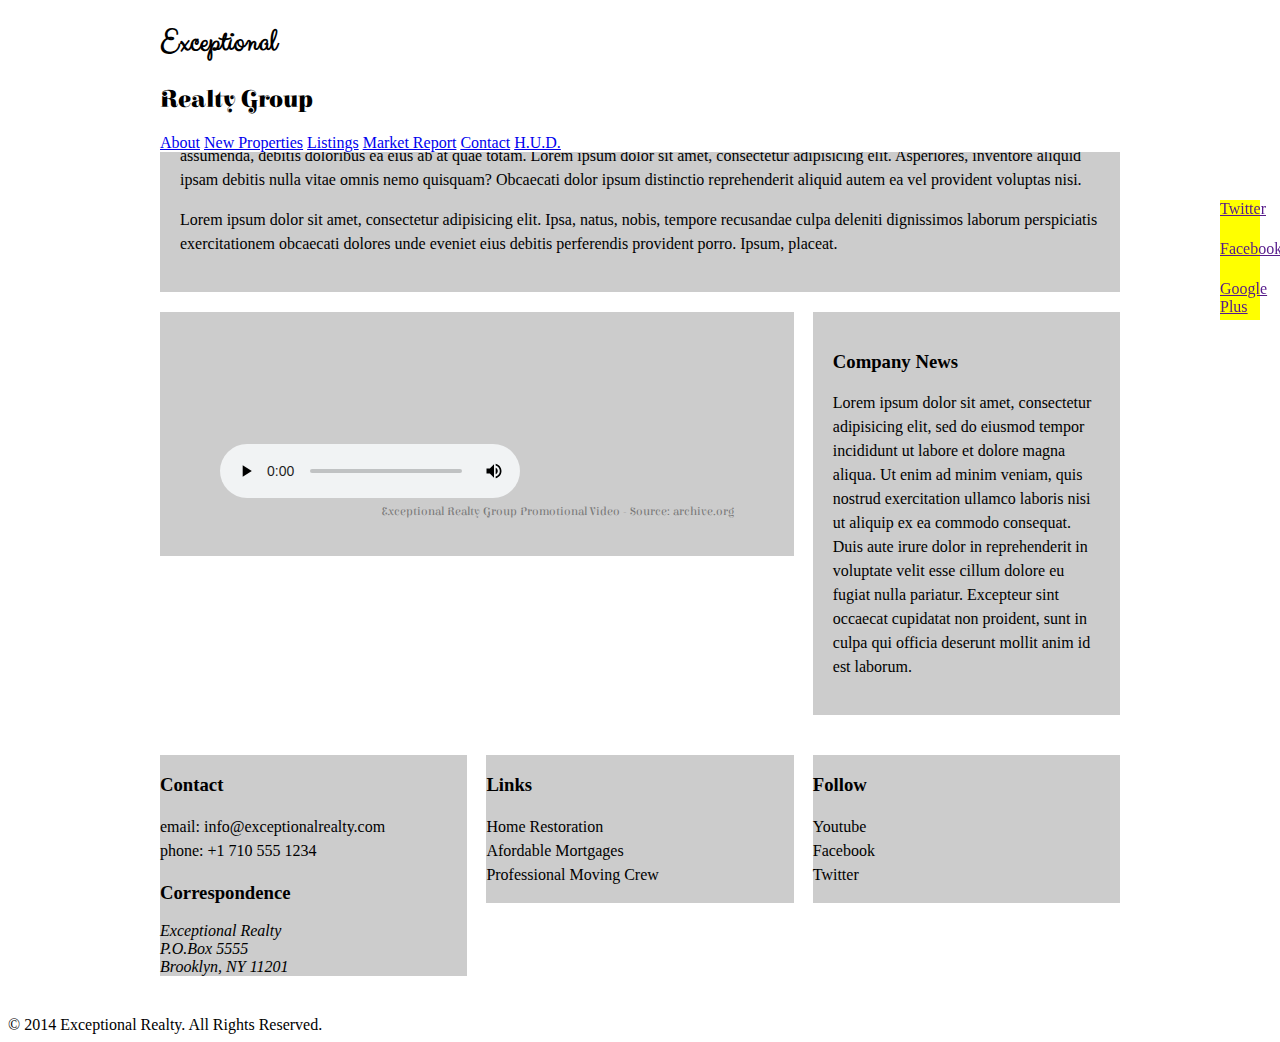
==== index.html @ aa86acd5 "Merge 0871065f3dc052c1316de420d22cf5201d601b96 into f196eb936dd27e2f31b78186141ebbc1515fd286" ====
<!DOCTYPE html>
<html lang="en">
  <head>
    <meta charset="UTF-8">
    <title>Exceptional Realty Group - Luxury Homes - About</title>
    <link rel="stylesheet" href="http://cdnjs.cloudflare.com/ajax/libs/normalize/3.0.0/normalize.min.css">
    <link rel="stylesheet" href="css/style.css">
    <script src="http://cdnjs.cloudflare.com/ajax/libs/modernizr/2.7.1/modernizr.min.js"></script>
  </head>
  <body>
    <div id="social">
      <a href="">Twitter</a>
      <a href="">Facebook</a>
      <a href="">Google Plus</a>
    </div>
    <header>
      <div class="wrapper">
        <div id="logo">
          <h1>Exceptional</h1>
          <h2>Realty Group</h2>
        </div>
        <nav>
          <a href="index.html">About</a> <a href="new-properties.html">New Properties</a> <a href="real-estate-listings.html">Listings</a> <a href="market-report.html">Market Report</a> <a href="contact.html">Contact</a> <a href="http://hud.gov" target="_blank">H.U.D.</a>
        </nav>
      </div> <!-- wrapper -->
    </header>

    <div class="wrapper clearfix">

      <section id="featured-property" class="col-3 first">
        <figure>
          <img src="images/intro-pic.jpg" alt="A beautiful living room." title="Welcome to Exceptional Realty Group">
          <figcaption>345 Carl Street Apt 12, Carrol Rd. Brooklyn, NY - Photo by Denise Richards.</figcaption>
        </figure>

        <p>Lorem ipsum dolor sit amet,<br> consectetur adipisicing elit. Quae, perferendis nisi nihil debitis aspernatur doloribus quam eveniet quibusdam tempora esse! Repudiandae, assumenda, debitis doloribus ea eius ab at quae totam. Lorem ipsum dolor sit amet, consectetur adipisicing elit. Asperiores, inventore aliquid ipsam debitis nulla vitae omnis nemo quisquam? Obcaecati dolor ipsum distinctio reprehenderit aliquid autem ea vel provident voluptas nisi.</p>
        <p>Lorem ipsum dolor sit amet, consectetur adipisicing elit. Ipsa, natus, nobis, tempore recusandae culpa deleniti dignissimos laborum perspiciatis exercitationem obcaecati dolores unde eveniet eius debitis perferendis provident porro. Ipsum, placeat.</p>
      </section>

      <section id="promotional" class="col-2 first">
        <figure id="video-position">
          <video controls>
            <source src="videos/real-estate.mp4" type="video/mp4"> 
            <source src="videos/real-estate.ogv" type="video/ogg">
            Your browser does not support HTML5 video. <a href="http://browsehappy.com" target="_blank">Please upgrade your browser</a>.
          </video>
          <figcaption>Exceptional Realty Group Promotional Video - Source: archive.org</figcaption>
        </figure>
      </section>

      <section id="news" class="col-1">
        <h3>Company News</h3>
        <p>Lorem ipsum dolor sit amet, consectetur adipisicing elit, sed do eiusmod
        tempor incididunt ut labore et dolore magna aliqua. Ut enim ad minim veniam,
        quis nostrud exercitation ullamco laboris nisi ut aliquip ex ea commodo
        consequat. Duis aute irure dolor in reprehenderit in voluptate velit esse
        cillum dolore eu fugiat nulla pariatur. Excepteur sint occaecat cupidatat non
        proident, sunt in culpa qui officia deserunt mollit anim id est laborum.</p>
      </section>

    </div> <!-- wrapper -->

    <section id="details">
      <div class="wrapper clearfix">
        <div class="col-1 first">
          <h3>Contact</h3>
          <p>
            email: <a href="mailto:info@exceptionalrealty.com">info@exceptionalrealty.com</a><br>
            phone: +1 710 555 1234
          </p>
          <h3>Correspondence</h3>
          <address>
            Exceptional Realty<br>
            P.O.Box 5555<br>
            Brooklyn, NY 11201
          </address>
        </div>

        <div class="col-1 clearfix">
          <h3>Links</h3>
          <p>
            <a href="#" target="_blank">Home Restoration</a><br>
            <a href="#" target="_blank">Afordable Mortgages</a><br>
            <a href="#" target="_blank">Professional Moving Crew</a>
          </p>
        </div>

        <div class="col-1 clearfix">
          <h3>Follow</h3>
          <p>
            <a href="#" target="_blank">Youtube</a><br>
            <a href="#" target="_blank">Facebook</a><br>
            <a href="#" target="_blank">Twitter</a>
          </p>
        </div>
      </div> <!-- wrapper -->
    </section>

    <footer>
      &copy; 2014 Exceptional Realty. All Rights Reserved.
    </footer>

  </body>
</html>
---- css/style.css ----
@import url(http://fonts.googleapis.com/css?family=Elsie+Swash+Caps:400,900);
@import url(http://fonts.googleapis.com/css?family=Clicker+Script);

/* This 
is 
a comment! */

/* CSS Syntax:

selector {
  property: value;
  property: value;
}

*/

/* Type selector */

p { /* select all <p> */
  font-size: 1em; /* 16px, ?pt, 100%, 1em */
  line-height: 1.5em;
}

figcaption {
  /*font-weight: normal;
  font-size: 0.75em;
  line-height: 1.5em;
  font-family: Georgia, "New Times Roman", serif;*/
  font: normal 0.75em/1.5em 'Elsie Swash Caps', cursive;
  color: #777;
  text-align: right;
}

/* Class selector (applied to as many elements as you like) */

.milk-text { /* select elements with class="milk-text" */
  font: bold 2.6em 'Elsie Swash Caps', cursive;
  color: white;
  text-shadow: 0 2px 3px #000;
}

/* ID selector (apply to one unique element per page) */

#logo { /* select elements with id="logo" */
}

/* Descendent Selector */

#logo h1 { /* selects <h1> if inside the id="logo" */
  font-family: 'Clicker Script', cursive;
}

#logo h2 {
  font-family: 'Elsie Swash Caps', cursive;
}

/* Psuedo Selector */

#details a:link, #details a:visited {
  color: black;
  text-decoration: none;
}

#details a:hover {
  color: black;
  text-decoration: underline;
}

#details a:active {
  color: red;
}

/*MEDIA*/
img, video, audio {
  max-width: 100%;
}

/*LAYOUT*/

* {
  -webkit-box-sizing: border-box;
  -moz-box-sizing: border-box;
  box-sizing: border-box;
}

.wrapper {
  width: 960px;
  margin: 0 auto;
}

.col-1 {
  float: left;
  width: 32%;
  background: #ccc;
}

.col-2 {
  float: left;
  width: 66%;
  background: #ccc;
}

.col-3 {
  background: #ccc;
}

.clearfix:after {
  content: ".";
  display: block;
  clear: both;
  visibility: hidden;
  height: 0;
  line-height: 0;
}
[class*="col-"] {
  margin-left: 2%;
}

.first {
  margin-left: 0%;
}

/*SECTIONS*/
header {
  position: fixed;
  top: 0;
  left: 0;
  width: 100%;
  background: #fff;
  z-index: 1;
}

section {
  margin-bottom: 20px;
  padding: 20px;
}

/*Social*/

#social {
  position: fixed;
  top: 200px;
  right: 20px;
  width: 40px;
  z-index: 1;
}

#social a {
  display: block;
  width: 40px;
  height: 40px;
  background-color: yellow;
}
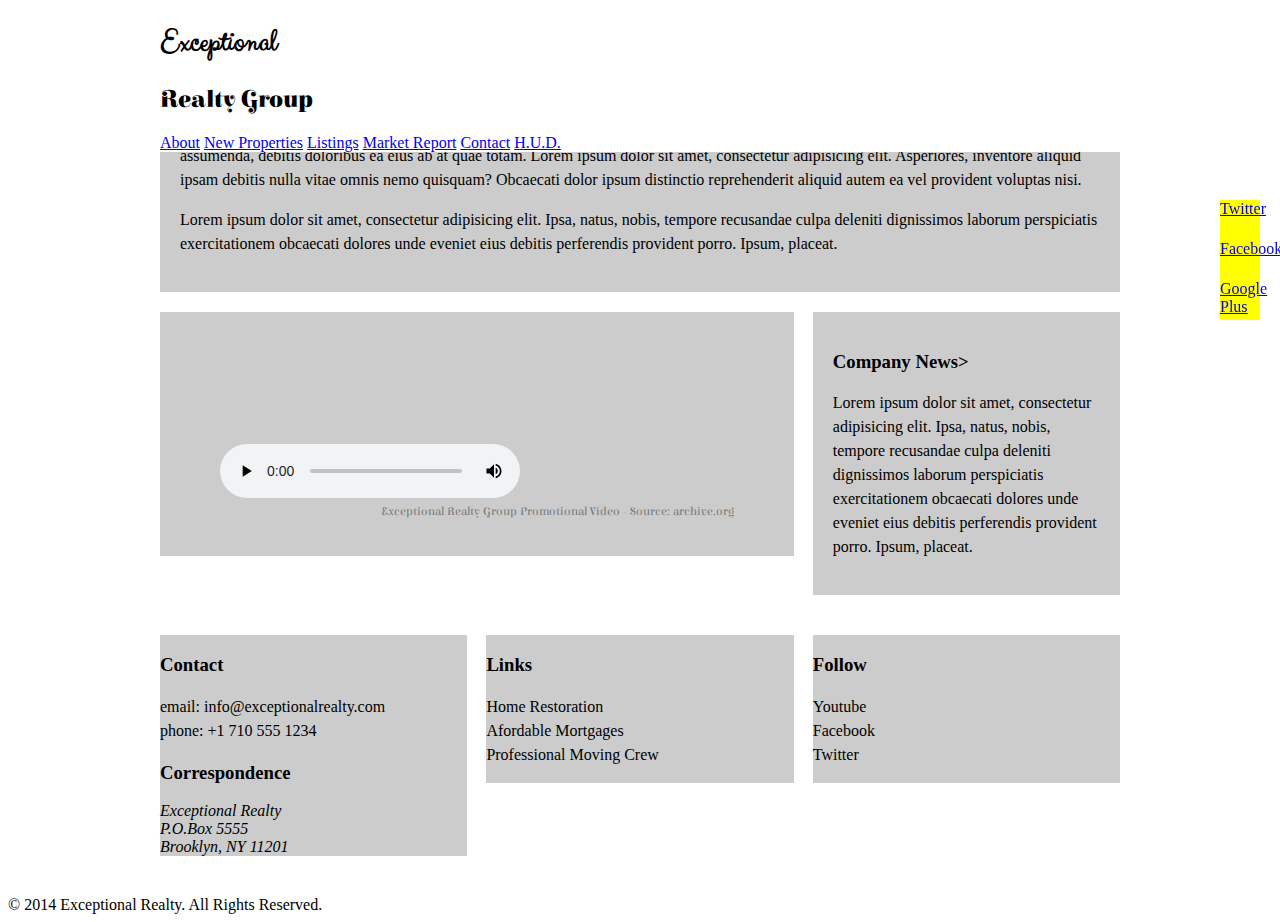
==== commit 2131d142: "Merge 420e1bd11f4ebe3cd8be0bc4a635795cf8b03461 into f196eb936dd27e2f31b78186141ebbc1515fd286" ====
--- a/index.html
+++ b/index.html
@@ -9,9 +9,9 @@
   </head>
   <body>
     <div id="social">
-      <a href="">Twitter</a>
-      <a href="">Facebook</a>
-      <a href="">Google Plus</a>
+      <a href="#">Twitter</a>
+      <a href="#">Facebook</a>
+      <a href="#">Google Plus</a>
     </div>
     <header>
       <div class="wrapper">
@@ -22,11 +22,10 @@
         <nav>
           <a href="index.html">About</a> <a href="new-properties.html">New Properties</a> <a href="real-estate-listings.html">Listings</a> <a href="market-report.html">Market Report</a> <a href="contact.html">Contact</a> <a href="http://hud.gov" target="_blank">H.U.D.</a>
         </nav>
-      </div> <!-- wrapper -->
+        </div><!-- .wrapper -->
     </header>
 
     <div class="wrapper clearfix">
-
       <section id="featured-property" class="col-3 first">
         <figure>
           <img src="images/intro-pic.jpg" alt="A beautiful living room." title="Welcome to Exceptional Realty Group">
@@ -38,7 +37,7 @@
       </section>
 
       <section id="promotional" class="col-2 first">
-        <figure id="video-position">
+        <figure>
           <video controls>
             <source src="videos/real-estate.mp4" type="video/mp4"> 
             <source src="videos/real-estate.ogv" type="video/ogg">
@@ -48,17 +47,11 @@
         </figure>
       </section>
 
-      <section id="news" class="col-1">
-        <h3>Company News</h3>
-        <p>Lorem ipsum dolor sit amet, consectetur adipisicing elit, sed do eiusmod
-        tempor incididunt ut labore et dolore magna aliqua. Ut enim ad minim veniam,
-        quis nostrud exercitation ullamco laboris nisi ut aliquip ex ea commodo
-        consequat. Duis aute irure dolor in reprehenderit in voluptate velit esse
-        cillum dolore eu fugiat nulla pariatur. Excepteur sint occaecat cupidatat non
-        proident, sunt in culpa qui officia deserunt mollit anim id est laborum.</p>
+      <section id ="news" class="col-1">
+        <h3>Company News></h3>
+        <p>Lorem ipsum dolor sit amet, consectetur adipisicing elit. Ipsa, natus, nobis, tempore recusandae culpa deleniti dignissimos laborum perspiciatis exercitationem obcaecati dolores unde eveniet eius debitis perferendis provident porro. Ipsum, placeat.</p>
       </section>
-
-    </div> <!-- wrapper -->
+    </div> <!--wrapper-->
 
     <section id="details">
       <div class="wrapper clearfix">
@@ -76,7 +69,7 @@
           </address>
         </div>
 
-        <div class="col-1 clearfix">
+        <div class="col-1">
           <h3>Links</h3>
           <p>
             <a href="#" target="_blank">Home Restoration</a><br>
@@ -85,7 +78,7 @@
           </p>
         </div>
 
-        <div class="col-1 clearfix">
+        <div class="col-1">
           <h3>Follow</h3>
           <p>
             <a href="#" target="_blank">Youtube</a><br>
@@ -93,7 +86,7 @@
             <a href="#" target="_blank">Twitter</a>
           </p>
         </div>
-      </div> <!-- wrapper -->
+      </div>
     </section>
 
     <footer>
--- a/css/style.css
+++ b/css/style.css
@@ -42,6 +42,7 @@
 /* ID selector (apply to one unique element per page) */
 
 #logo { /* select elements with id="logo" */
+  
 }
 
 /* Descendent Selector */
@@ -70,12 +71,12 @@
   color: red;
 }
 
-/*MEDIA*/
+/* style the media */
 img, video, audio {
   max-width: 100%;
 }
 
-/*LAYOUT*/
+/* Style the layout */
 
 * {
   -webkit-box-sizing: border-box;
@@ -91,27 +92,28 @@
 .col-1 {
   float: left;
   width: 32%;
-  background: #ccc;
+  background-color: #ccc;
 }
 
 .col-2 {
   float: left;
   width: 66%;
-  background: #ccc;
+  background-color: #ccc;
 }
 
 .col-3 {
-  background: #ccc;
+  background-color: #ccc;
 }
 
 .clearfix:after {
-  content: ".";
+  content: " ";
   display: block;
   clear: both;
   visibility: hidden;
+  line-height: 0;
   height: 0;
-  line-height: 0;
 }
+
 [class*="col-"] {
   margin-left: 2%;
 }
@@ -120,23 +122,22 @@
   margin-left: 0%;
 }
 
-/*SECTIONS*/
+/* style the sections */
 header {
   position: fixed;
   top: 0;
   left: 0;
   width: 100%;
-  background: #fff;
+  background-color: #fff;
   z-index: 1;
 }
 
 section {
+  padding: 20px;
   margin-bottom: 20px;
-  padding: 20px;
 }
 
-/*Social*/
-
+/* style the social */
 #social {
   position: fixed;
   top: 200px;
@@ -151,27 +152,3 @@
   height: 40px;
   background-color: yellow;
 }
-
-
-
-
-
-
-
-
-
-
-
-
-
-
-
-
-
-
-
-
-
-
-
-
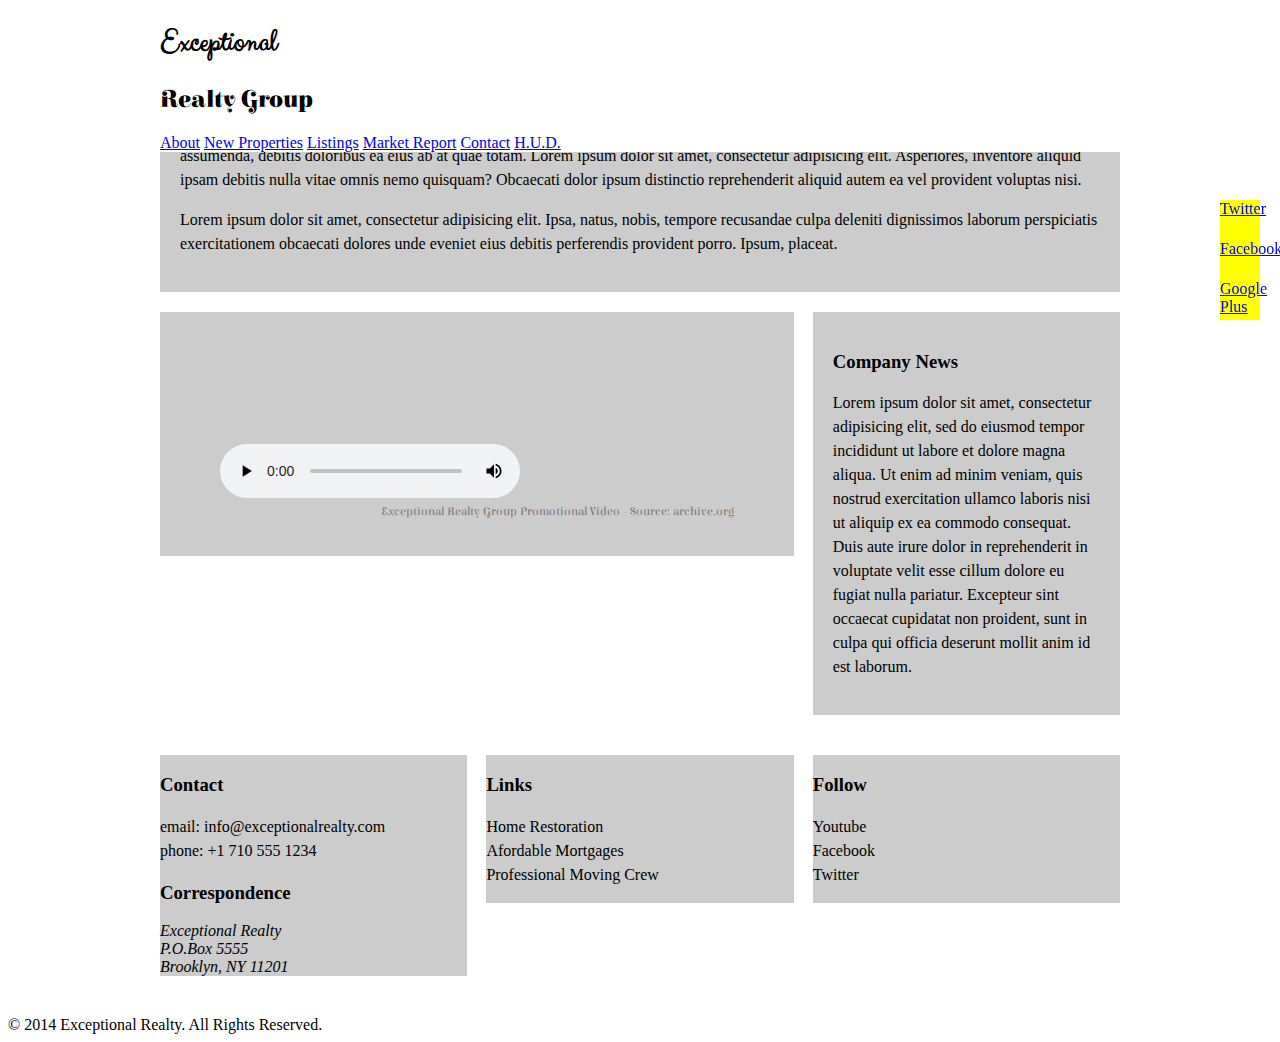
==== commit 7c4de68e: "Merge 798ea9d0e9029bd75d4c6608e155de6eb5aed2e4 into f196eb936dd27e2f31b78186141ebbc1515fd286" ====
--- a/index.html
+++ b/index.html
@@ -15,6 +15,8 @@
     </div>
     <header>
       <div class="wrapper">
+
+
         <div id="logo">
           <h1>Exceptional</h1>
           <h2>Realty Group</h2>
@@ -22,7 +24,7 @@
         <nav>
           <a href="index.html">About</a> <a href="new-properties.html">New Properties</a> <a href="real-estate-listings.html">Listings</a> <a href="market-report.html">Market Report</a> <a href="contact.html">Contact</a> <a href="http://hud.gov" target="_blank">H.U.D.</a>
         </nav>
-        </div><!-- .wrapper -->
+      </div><!-- .wrapper-->
     </header>
 
     <div class="wrapper clearfix">
@@ -39,7 +41,7 @@
       <section id="promotional" class="col-2 first">
         <figure>
           <video controls>
-            <source src="videos/real-estate.mp4" type="video/mp4"> 
+            <source src="videos/real-estate.mp4" type="video/mp4">
             <source src="videos/real-estate.ogv" type="video/ogg">
             Your browser does not support HTML5 video. <a href="http://browsehappy.com" target="_blank">Please upgrade your browser</a>.
           </video>
@@ -47,11 +49,13 @@
         </figure>
       </section>
 
-      <section id ="news" class="col-1">
-        <h3>Company News></h3>
-        <p>Lorem ipsum dolor sit amet, consectetur adipisicing elit. Ipsa, natus, nobis, tempore recusandae culpa deleniti dignissimos laborum perspiciatis exercitationem obcaecati dolores unde eveniet eius debitis perferendis provident porro. Ipsum, placeat.</p>
+      <section id="news" class="col-1">
+        <h3>Company News</h3>
+          <p>
+            Lorem ipsum dolor sit amet, consectetur adipisicing elit, sed do eiusmod tempor incididunt ut labore et dolore magna aliqua. Ut enim ad minim veniam, quis nostrud exercitation ullamco laboris nisi ut aliquip ex ea commodo consequat. Duis aute irure dolor in reprehenderit in voluptate velit esse cillum dolore eu fugiat nulla pariatur. Excepteur sint occaecat cupidatat non proident, sunt in culpa qui officia deserunt mollit anim id est laborum.
+          </p>
       </section>
-    </div> <!--wrapper-->
+    </div><!-- .wrapper-->
 
     <section id="details">
       <div class="wrapper clearfix">
@@ -86,7 +90,7 @@
             <a href="#" target="_blank">Twitter</a>
           </p>
         </div>
-      </div>
+      </div><!-- .wrapper-->
     </section>
 
     <footer>
@@ -94,4 +98,4 @@
     </footer>
 
   </body>
-</html>+</html>
--- a/css/style.css
+++ b/css/style.css
@@ -1,8 +1,8 @@
 @import url(http://fonts.googleapis.com/css?family=Elsie+Swash+Caps:400,900);
 @import url(http://fonts.googleapis.com/css?family=Clicker+Script);
 
-/* This 
-is 
+/* This
+is
 a comment! */
 
 /* CSS Syntax:
@@ -42,7 +42,7 @@
 /* ID selector (apply to one unique element per page) */
 
 #logo { /* select elements with id="logo" */
-  
+  /*background: aqua;*/
 }
 
 /* Descendent Selector */
@@ -71,12 +71,7 @@
   color: red;
 }
 
-/* style the media */
-img, video, audio {
-  max-width: 100%;
-}
-
-/* Style the layout */
+/*/////// LAYOUT ///////*/
 
 * {
   -webkit-box-sizing: border-box;
@@ -84,34 +79,41 @@
   box-sizing: border-box;
 }
 
+img, video, audio {
+  max-width: 100%;
+}
+
+/*/////// LAYOUT ///////*/
+
 .wrapper {
   width: 960px;
   margin: 0 auto;
+  /*background: #eee;*/
 }
 
 .col-1 {
   float: left;
   width: 32%;
-  background-color: #ccc;
+  background: #ccc;
 }
 
 .col-2 {
   float: left;
   width: 66%;
-  background-color: #ccc;
+  background: #ccc;
 }
 
 .col-3 {
-  background-color: #ccc;
+  background: #ccc;
 }
 
 .clearfix:after {
-  content: " ";
+  content: ".";
   display: block;
   clear: both;
   visibility: hidden;
+  height: 0;
   line-height: 0;
-  height: 0;
 }
 
 [class*="col-"] {
@@ -122,13 +124,14 @@
   margin-left: 0%;
 }
 
-/* style the sections */
+/*/////// SECTIONS ///////*/
+
 header {
   position: fixed;
   top: 0;
   left: 0;
   width: 100%;
-  background-color: #fff;
+  background: #fff;
   z-index: 1;
 }
 
@@ -137,7 +140,8 @@
   margin-bottom: 20px;
 }
 
-/* style the social */
+/*/////// SOCIAL ///////*/
+
 #social {
   position: fixed;
   top: 200px;
@@ -150,5 +154,5 @@
   display: block;
   width: 40px;
   height: 40px;
-  background-color: yellow;
+  background: yellow;
 }
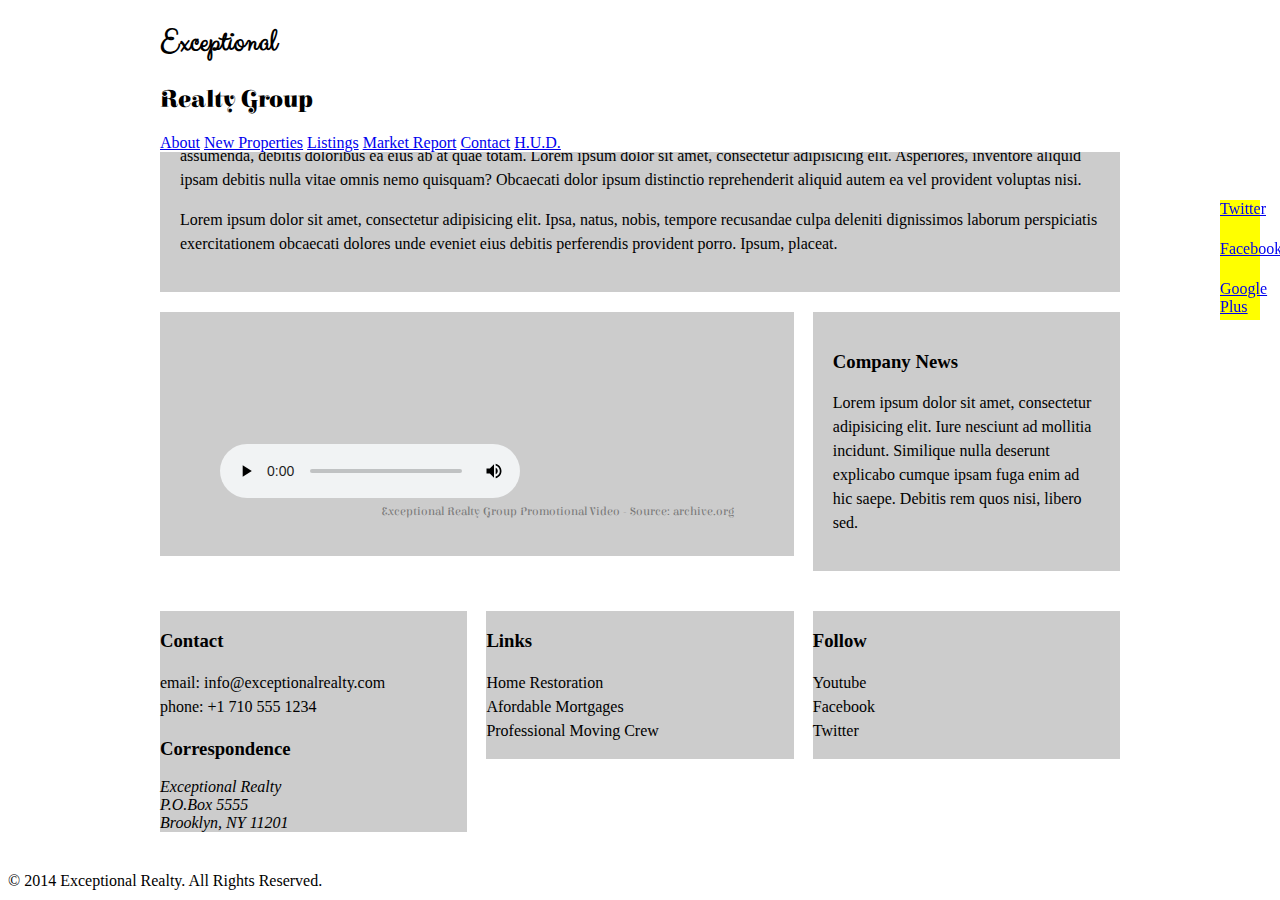
==== commit 3193ea72: "Merge b0b249e370c19bbb4588a69107f81f69705ad66f into f196eb936dd27e2f31b78186141ebbc1515fd286" ====
--- a/index.html
+++ b/index.html
@@ -15,8 +15,6 @@
     </div>
     <header>
       <div class="wrapper">
-
-
         <div id="logo">
           <h1>Exceptional</h1>
           <h2>Realty Group</h2>
@@ -24,7 +22,7 @@
         <nav>
           <a href="index.html">About</a> <a href="new-properties.html">New Properties</a> <a href="real-estate-listings.html">Listings</a> <a href="market-report.html">Market Report</a> <a href="contact.html">Contact</a> <a href="http://hud.gov" target="_blank">H.U.D.</a>
         </nav>
-      </div><!-- .wrapper-->
+      </div> <!-- Closing Wrapper -->
     </header>
 
     <div class="wrapper clearfix">
@@ -37,11 +35,11 @@
         <p>Lorem ipsum dolor sit amet,<br> consectetur adipisicing elit. Quae, perferendis nisi nihil debitis aspernatur doloribus quam eveniet quibusdam tempora esse! Repudiandae, assumenda, debitis doloribus ea eius ab at quae totam. Lorem ipsum dolor sit amet, consectetur adipisicing elit. Asperiores, inventore aliquid ipsam debitis nulla vitae omnis nemo quisquam? Obcaecati dolor ipsum distinctio reprehenderit aliquid autem ea vel provident voluptas nisi.</p>
         <p>Lorem ipsum dolor sit amet, consectetur adipisicing elit. Ipsa, natus, nobis, tempore recusandae culpa deleniti dignissimos laborum perspiciatis exercitationem obcaecati dolores unde eveniet eius debitis perferendis provident porro. Ipsum, placeat.</p>
       </section>
-
+      
       <section id="promotional" class="col-2 first">
         <figure>
           <video controls>
-            <source src="videos/real-estate.mp4" type="video/mp4">
+            <source src="videos/real-estate.mp4" type="video/mp4"> 
             <source src="videos/real-estate.ogv" type="video/ogg">
             Your browser does not support HTML5 video. <a href="http://browsehappy.com" target="_blank">Please upgrade your browser</a>.
           </video>
@@ -51,14 +49,12 @@
 
       <section id="news" class="col-1">
         <h3>Company News</h3>
-          <p>
-            Lorem ipsum dolor sit amet, consectetur adipisicing elit, sed do eiusmod tempor incididunt ut labore et dolore magna aliqua. Ut enim ad minim veniam, quis nostrud exercitation ullamco laboris nisi ut aliquip ex ea commodo consequat. Duis aute irure dolor in reprehenderit in voluptate velit esse cillum dolore eu fugiat nulla pariatur. Excepteur sint occaecat cupidatat non proident, sunt in culpa qui officia deserunt mollit anim id est laborum.
-          </p>
+        <p>Lorem ipsum dolor sit amet, consectetur adipisicing elit. Iure nesciunt ad mollitia incidunt. Similique nulla deserunt explicabo cumque ipsam fuga enim ad hic saepe. Debitis rem quos nisi, libero sed.</p>
       </section>
-    </div><!-- .wrapper-->
+    </div>  <!-- End of Wrapper -->
 
     <section id="details">
-      <div class="wrapper clearfix">
+      <div class="wrapper clearfix">  
         <div class="col-1 first">
           <h3>Contact</h3>
           <p>
@@ -90,7 +86,7 @@
             <a href="#" target="_blank">Twitter</a>
           </p>
         </div>
-      </div><!-- .wrapper-->
+      </div> <!-- End of Wrapper -->  
     </section>
 
     <footer>
@@ -98,4 +94,4 @@
     </footer>
 
   </body>
-</html>
+</html>--- a/css/style.css
+++ b/css/style.css
@@ -1,8 +1,8 @@
 @import url(http://fonts.googleapis.com/css?family=Elsie+Swash+Caps:400,900);
 @import url(http://fonts.googleapis.com/css?family=Clicker+Script);
 
-/* This
-is
+/* This 
+is 
 a comment! */
 
 /* CSS Syntax:
@@ -42,7 +42,7 @@
 /* ID selector (apply to one unique element per page) */
 
 #logo { /* select elements with id="logo" */
-  /*background: aqua;*/
+
 }
 
 /* Descendent Selector */
@@ -71,7 +71,13 @@
   color: red;
 }
 
-/*/////// LAYOUT ///////*/
+/*////// Media //////*/
+
+img, video, audio {
+  max-width: 100%;
+}
+
+/*////// LAYOUT //////*/
 
 * {
   -webkit-box-sizing: border-box;
@@ -79,32 +85,34 @@
   box-sizing: border-box;
 }
 
-img, video, audio {
-  max-width: 100%;
-}
-
-/*/////// LAYOUT ///////*/
-
 .wrapper {
   width: 960px;
   margin: 0 auto;
-  /*background: #eee;*/
+
 }
 
-.col-1 {
+.col-1{
   float: left;
   width: 32%;
   background: #ccc;
 }
 
-.col-2 {
+.col-2{
   float: left;
   width: 66%;
   background: #ccc;
 }
 
-.col-3 {
+.col-3{
   background: #ccc;
+}
+
+[class*="col-"]{
+  margin-left: 2%;
+}
+
+.first {
+  margin-left: 0%;
 }
 
 .clearfix:after {
@@ -116,15 +124,7 @@
   line-height: 0;
 }
 
-[class*="col-"] {
-  margin-left: 2%;
-}
-
-.first {
-  margin-left: 0%;
-}
-
-/*/////// SECTIONS ///////*/
+/*////// SECTIONS //////*/
 
 header {
   position: fixed;
@@ -136,11 +136,12 @@
 }
 
 section {
+  margin-bottom: 20px;
   padding: 20px;
-  margin-bottom: 20px;
+
 }
 
-/*/////// SOCIAL ///////*/
+/*////// SOCAIL //////*/
 
 #social {
   position: fixed;
@@ -154,5 +155,7 @@
   display: block;
   width: 40px;
   height: 40px;
-  background: yellow;
+  background-color: yellow;
 }
+
+
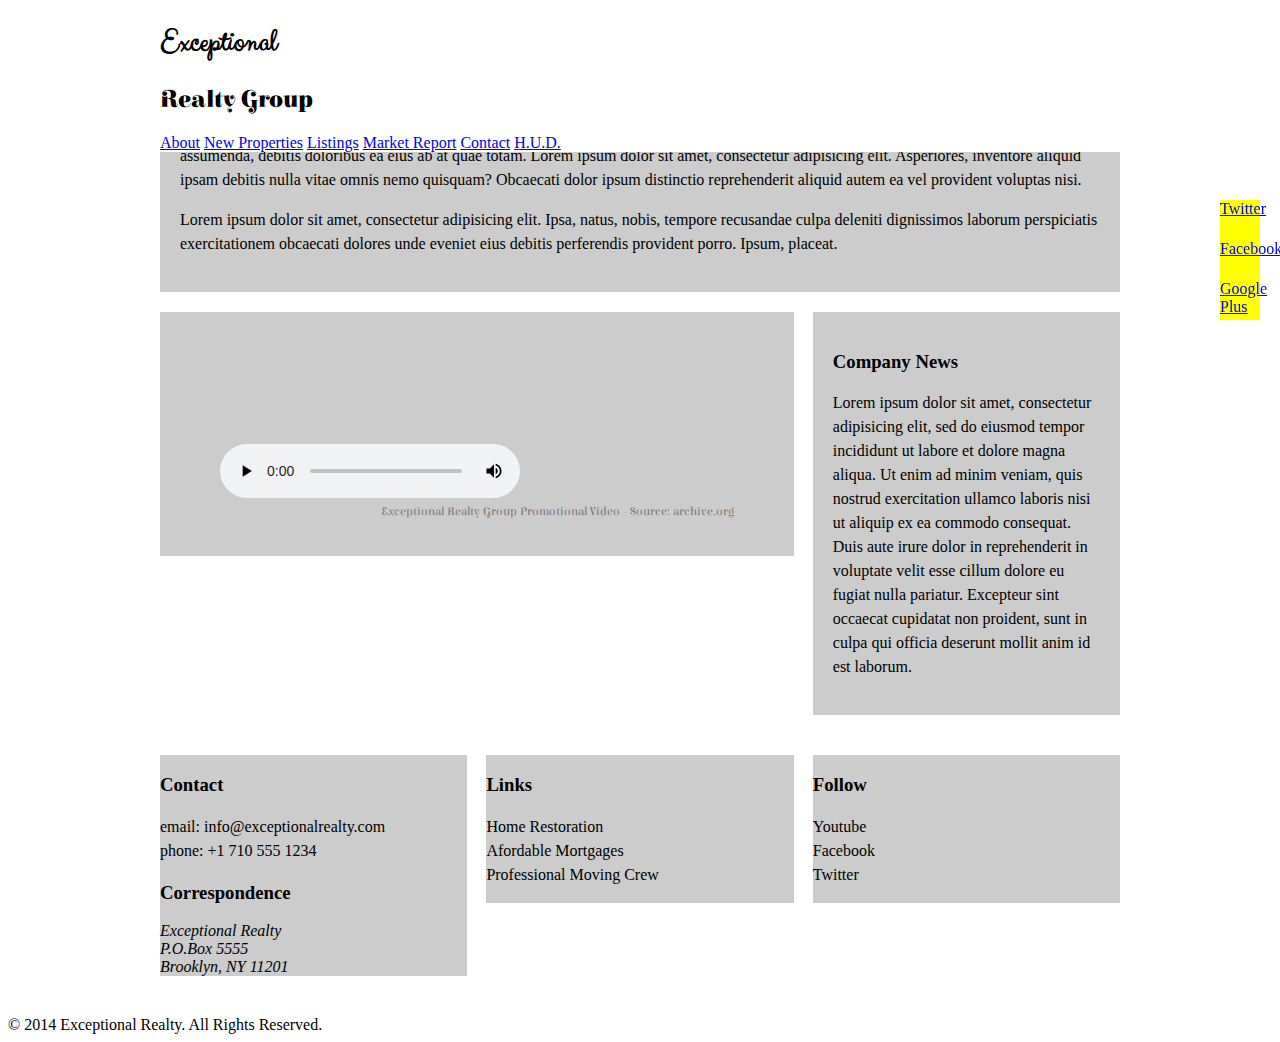
==== commit 62607a99: "Merge 9d6189d13b08af7940eb8f17add0027e1f6247da into f196eb936dd27e2f31b78186141ebbc1515fd286" ====
--- a/index.html
+++ b/index.html
@@ -22,7 +22,7 @@
         <nav>
           <a href="index.html">About</a> <a href="new-properties.html">New Properties</a> <a href="real-estate-listings.html">Listings</a> <a href="market-report.html">Market Report</a> <a href="contact.html">Contact</a> <a href="http://hud.gov" target="_blank">H.U.D.</a>
         </nav>
-      </div> <!-- Closing Wrapper -->
+      </div>  <!-- .wrapper -->
     </header>
 
     <div class="wrapper clearfix">
@@ -35,7 +35,7 @@
         <p>Lorem ipsum dolor sit amet,<br> consectetur adipisicing elit. Quae, perferendis nisi nihil debitis aspernatur doloribus quam eveniet quibusdam tempora esse! Repudiandae, assumenda, debitis doloribus ea eius ab at quae totam. Lorem ipsum dolor sit amet, consectetur adipisicing elit. Asperiores, inventore aliquid ipsam debitis nulla vitae omnis nemo quisquam? Obcaecati dolor ipsum distinctio reprehenderit aliquid autem ea vel provident voluptas nisi.</p>
         <p>Lorem ipsum dolor sit amet, consectetur adipisicing elit. Ipsa, natus, nobis, tempore recusandae culpa deleniti dignissimos laborum perspiciatis exercitationem obcaecati dolores unde eveniet eius debitis perferendis provident porro. Ipsum, placeat.</p>
       </section>
-      
+
       <section id="promotional" class="col-2 first">
         <figure>
           <video controls>
@@ -46,15 +46,22 @@
           <figcaption>Exceptional Realty Group Promotional Video - Source: archive.org</figcaption>
         </figure>
       </section>
-
+        
       <section id="news" class="col-1">
         <h3>Company News</h3>
-        <p>Lorem ipsum dolor sit amet, consectetur adipisicing elit. Iure nesciunt ad mollitia incidunt. Similique nulla deserunt explicabo cumque ipsam fuga enim ad hic saepe. Debitis rem quos nisi, libero sed.</p>
+        <p>
+          Lorem ipsum dolor sit amet, consectetur adipisicing elit, sed do eiusmod
+          tempor incididunt ut labore et dolore magna aliqua. Ut enim ad minim veniam,
+          quis nostrud exercitation ullamco laboris nisi ut aliquip ex ea commodo
+          consequat. Duis aute irure dolor in reprehenderit in voluptate velit esse
+          cillum dolore eu fugiat nulla pariatur. Excepteur sint occaecat cupidatat non
+          proident, sunt in culpa qui officia deserunt mollit anim id est laborum.
+        </p>
       </section>
-    </div>  <!-- End of Wrapper -->
+    </div>  <!-- .wrapper -->
 
     <section id="details">
-      <div class="wrapper clearfix">  
+      <div class="wrapper clearfix">
         <div class="col-1 first">
           <h3>Contact</h3>
           <p>
@@ -86,7 +93,7 @@
             <a href="#" target="_blank">Twitter</a>
           </p>
         </div>
-      </div> <!-- End of Wrapper -->  
+      </div>  <!-- .wrapper -->
     </section>
 
     <footer>
--- a/css/style.css
+++ b/css/style.css
@@ -42,7 +42,7 @@
 /* ID selector (apply to one unique element per page) */
 
 #logo { /* select elements with id="logo" */
-
+  
 }
 
 /* Descendent Selector */
@@ -71,13 +71,13 @@
   color: red;
 }
 
-/*////// Media //////*/
+/*////// MEDIA //////*/
 
 img, video, audio {
   max-width: 100%;
 }
 
-/*////// LAYOUT //////*/
+/*////// LAYOUT STYLES //////*/
 
 * {
   -webkit-box-sizing: border-box;
@@ -88,26 +88,25 @@
 .wrapper {
   width: 960px;
   margin: 0 auto;
-
 }
 
-.col-1{
+.col-1 {
   float: left;
   width: 32%;
   background: #ccc;
 }
 
-.col-2{
+.col-2 {
   float: left;
   width: 66%;
   background: #ccc;
 }
 
-.col-3{
+.col-3 {
   background: #ccc;
 }
 
-[class*="col-"]{
+[class*="col-"] {
   margin-left: 2%;
 }
 
@@ -117,12 +116,12 @@
 
 .clearfix:after {
   content: ".";
+  clear: both;
   display: block;
-  clear: both;
   visibility: hidden;
   height: 0;
   line-height: 0;
-}
+} 
 
 /*////// SECTIONS //////*/
 
@@ -136,12 +135,11 @@
 }
 
 section {
+  padding: 20px;
   margin-bottom: 20px;
-  padding: 20px;
-
 }
 
-/*////// SOCAIL //////*/
+/*////// SOCIAL //////*/
 
 #social {
   position: fixed;
@@ -155,7 +153,5 @@
   display: block;
   width: 40px;
   height: 40px;
-  background-color: yellow;
-}
-
-
+  background: yellow;
+}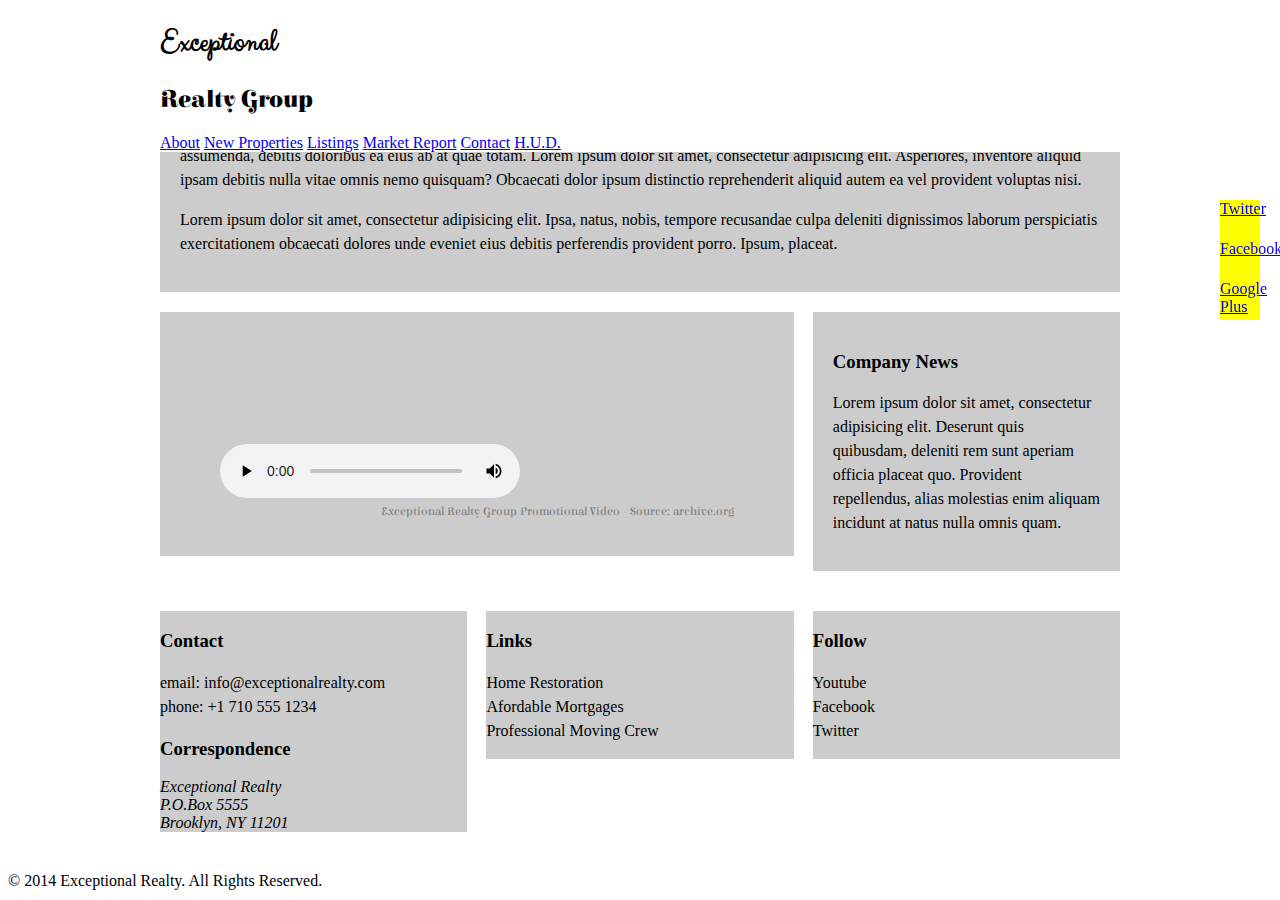
==== commit 2a103f56: "Merge 6172d84fbc0574c622b6df89aeb53af4e1db656d into f196eb936dd27e2f31b78186141ebbc1515fd286" ====
--- a/index.html
+++ b/index.html
@@ -13,6 +13,7 @@
       <a href="#">Facebook</a>
       <a href="#">Google Plus</a>
     </div>
+    
     <header>
       <div class="wrapper">
         <div id="logo">
@@ -22,8 +23,9 @@
         <nav>
           <a href="index.html">About</a> <a href="new-properties.html">New Properties</a> <a href="real-estate-listings.html">Listings</a> <a href="market-report.html">Market Report</a> <a href="contact.html">Contact</a> <a href="http://hud.gov" target="_blank">H.U.D.</a>
         </nav>
-      </div>  <!-- .wrapper -->
+      </div> <!-- .wrapper -->
     </header>
+
 
     <div class="wrapper clearfix">
       <section id="featured-property" class="col-3 first">
@@ -46,19 +48,12 @@
           <figcaption>Exceptional Realty Group Promotional Video - Source: archive.org</figcaption>
         </figure>
       </section>
-        
+
       <section id="news" class="col-1">
         <h3>Company News</h3>
-        <p>
-          Lorem ipsum dolor sit amet, consectetur adipisicing elit, sed do eiusmod
-          tempor incididunt ut labore et dolore magna aliqua. Ut enim ad minim veniam,
-          quis nostrud exercitation ullamco laboris nisi ut aliquip ex ea commodo
-          consequat. Duis aute irure dolor in reprehenderit in voluptate velit esse
-          cillum dolore eu fugiat nulla pariatur. Excepteur sint occaecat cupidatat non
-          proident, sunt in culpa qui officia deserunt mollit anim id est laborum.
-        </p>
+        <p>Lorem ipsum dolor sit amet, consectetur adipisicing elit. Deserunt quis quibusdam, deleniti rem sunt aperiam officia placeat quo. Provident repellendus, alias molestias enim aliquam incidunt at natus nulla omnis quam.</p>
       </section>
-    </div>  <!-- .wrapper -->
+    </div> <!-- wrapper -->
 
     <section id="details">
       <div class="wrapper clearfix">
@@ -93,7 +88,7 @@
             <a href="#" target="_blank">Twitter</a>
           </p>
         </div>
-      </div>  <!-- .wrapper -->
+      </div><!-- wrapper -->
     </section>
 
     <footer>
--- a/css/style.css
+++ b/css/style.css
@@ -71,18 +71,24 @@
   color: red;
 }
 
-/*////// MEDIA //////*/
+/* ///// MEDIA //// */
 
 img, video, audio {
+  /* no more than 100% of 
+  the column it's in */
   max-width: 100%;
 }
 
-/*////// LAYOUT STYLES //////*/
+/* ///// LAYOUT //// */
 
 * {
-  -webkit-box-sizing: border-box;
-  -moz-box-sizing: border-box;
+  /* Fixes measurements so 
+  padding doesn't disrupt
+  the layout */
+  -webkit-box-sizing: box-sizing: border-box;
+  -moz: box-sizing: border-box;
   box-sizing: border-box;
+
 }
 
 .wrapper {
@@ -94,18 +100,33 @@
   float: left;
   width: 32%;
   background: #ccc;
+
 }
 
 .col-2 {
   float: left;
+  /* Added some back to account
+  for margins avoided */
   width: 66%;
   background: #ccc;
 }
 
 .col-3 {
   background: #ccc;
+  
+}
+ /* Add anytime you have
+ floating children */
+ .clearfix:after {
+  content: ".";
+  display: block;
+  clear: both;
+  visibility: hidden;
+  height: 0;
+  line-height: 0;
 }
 
+/* Anything with this text anywhere... */
 [class*="col-"] {
   margin-left: 2%;
 }
@@ -114,16 +135,7 @@
   margin-left: 0%;
 }
 
-.clearfix:after {
-  content: ".";
-  clear: both;
-  display: block;
-  visibility: hidden;
-  height: 0;
-  line-height: 0;
-} 
-
-/*////// SECTIONS //////*/
+/* //// SECTIONS //// */
 
 header {
   position: fixed;
@@ -131,27 +143,28 @@
   left: 0;
   width: 100%;
   background: #fff;
+  /* on top */
   z-index: 1;
 }
-
 section {
+  margin-bottom: 20px;
   padding: 20px;
-  margin-bottom: 20px;
 }
 
-/*////// SOCIAL //////*/
+/* //// SOCIAL //// */
 
 #social {
   position: fixed;
   top: 200px;
   right: 20px;
   width: 40px;
+  /* always on top */
   z-index: 1;
 }
 
-#social a {
+#social a{
   display: block;
   width: 40px;
   height: 40px;
-  background: yellow;
+  background-color: yellow;
 }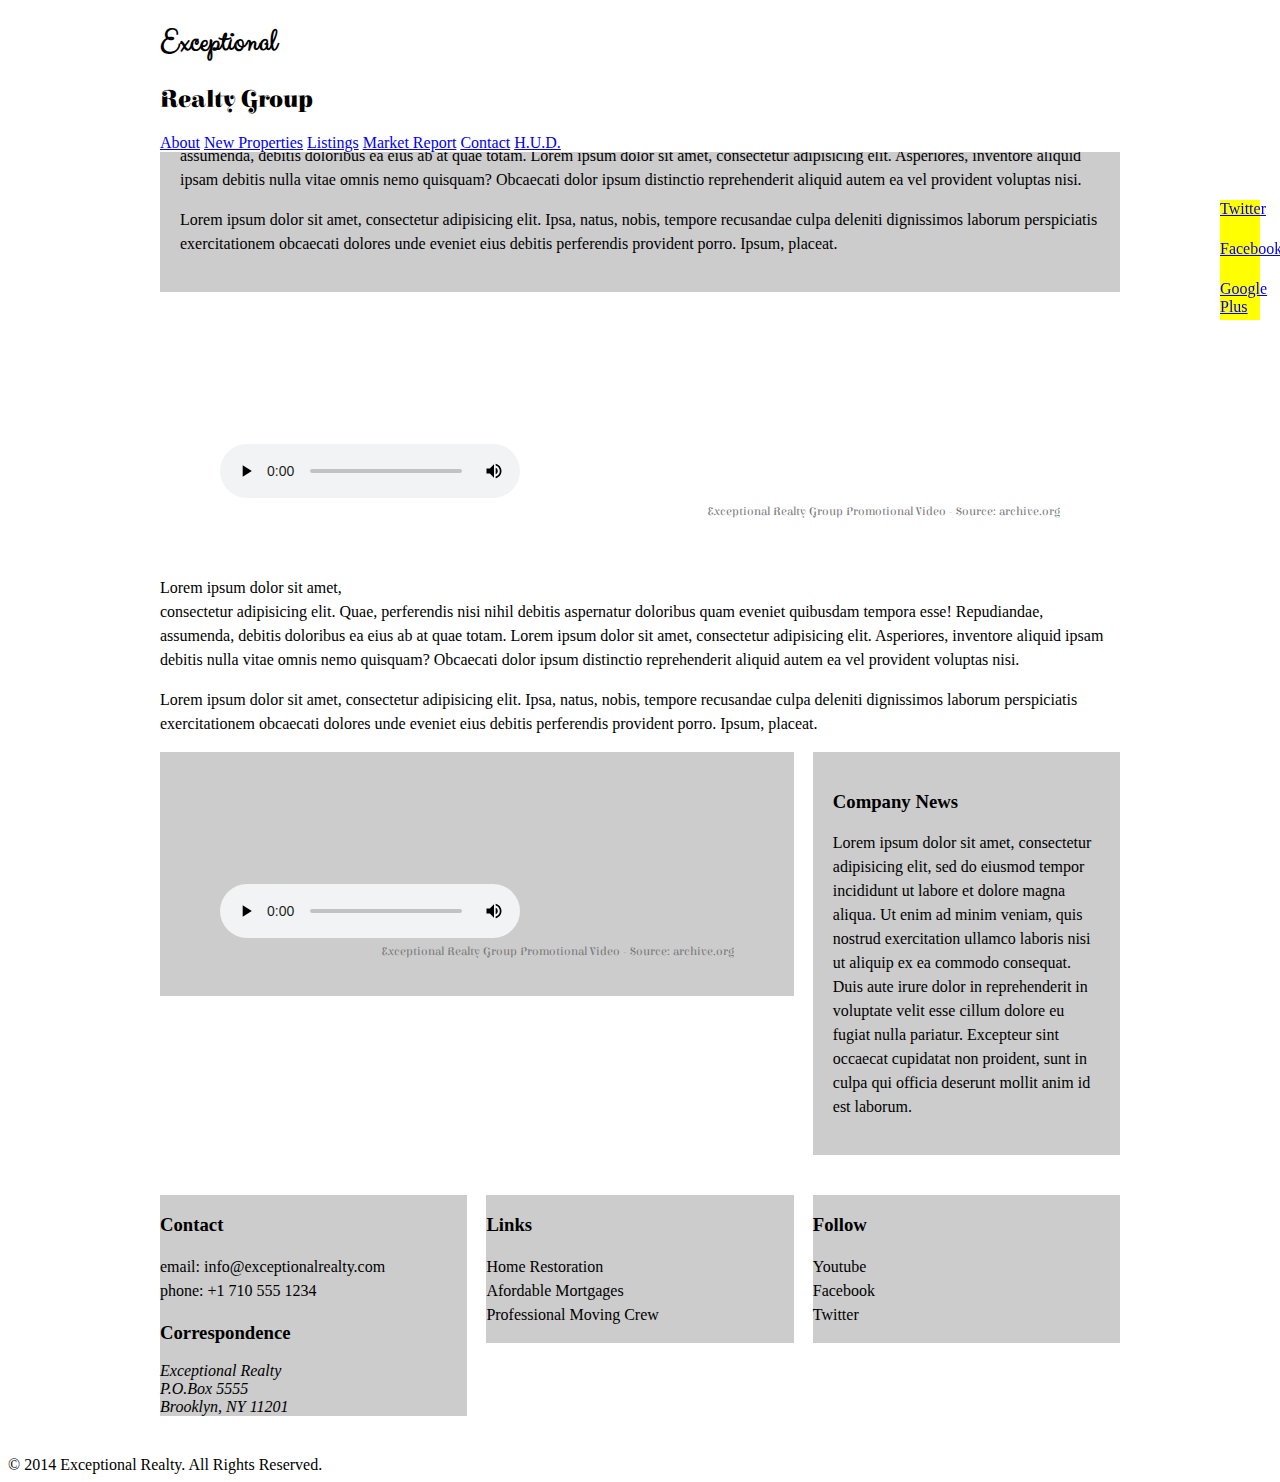
==== commit b521c414: "add colums and fixed header and social bar" ====
--- a/index.html
+++ b/index.html
@@ -6,27 +6,24 @@
     <link rel="stylesheet" href="http://cdnjs.cloudflare.com/ajax/libs/normalize/3.0.0/normalize.min.css">
     <link rel="stylesheet" href="css/style.css">
     <script src="http://cdnjs.cloudflare.com/ajax/libs/modernizr/2.7.1/modernizr.min.js"></script>
-  </head>
-  <body>
-    <div id="social">
-      <a href="#">Twitter</a>
-      <a href="#">Facebook</a>
-      <a href="#">Google Plus</a>
-    </div>
-    
-    <header>
-      <div class="wrapper">
-        <div id="logo">
-          <h1>Exceptional</h1>
-          <h2>Realty Group</h2>
-        </div>
-        <nav>
-          <a href="index.html">About</a> <a href="new-properties.html">New Properties</a> <a href="real-estate-listings.html">Listings</a> <a href="market-report.html">Market Report</a> <a href="contact.html">Contact</a> <a href="http://hud.gov" target="_blank">H.U.D.</a>
-        </nav>
-      </div> <!-- .wrapper -->
-    </header>
-
-
+   </head>
+   <body>
+   <div id="social">
+    <a href="#">Twitter</a>
+    <a href="#">Facebook</a>
+   <a href="#">Google Plus</a>
+ </div>
+     <header>
+   <div class="wrapper clearfix">
+       <div id="logo">
+         <h1>Exceptional</h1>
+         <h2>Realty Group</h2>
+       </div>
+       <nav>
+         <a href="index.html">About</a> <a href="new-properties.html">New Properties</a> <a href="real-estate-listings.html">Listings</a> <a href="market-report.html">Market Report</a> <a href="contact.html">Contact</a> <a href="http://hud.gov" target="_blank">H.U.D.</a>
+       </nav>
+      </div><!-- .wrapper -->
+     </header>
     <div class="wrapper clearfix">
       <section id="featured-property" class="col-3 first">
         <figure>
@@ -34,6 +31,20 @@
           <figcaption>345 Carl Street Apt 12, Carrol Rd. Brooklyn, NY - Photo by Denise Richards.</figcaption>
         </figure>
 
+      <p>Lorem ipsum dolor sit amet,<br> consectetur adipisicing elit. Quae, perferendis nisi nihil debitis aspernatur doloribus quam eveniet quibusdam tempora esse! Repudiandae, assumenda, debitis doloribus ea eius ab at quae totam. Lorem ipsum dolor sit amet, consectetur adipisicing elit. Asperiores, inventore aliquid ipsam debitis nulla vitae omnis nemo quisquam? Obcaecati dolor ipsum distinctio reprehenderit aliquid autem ea vel provident voluptas nisi.</p>
+      <p>Lorem ipsum dolor sit amet, consectetur adipisicing elit. Ipsa, natus, nobis, tempore recusandae culpa deleniti dignissimos laborum perspiciatis exercitationem obcaecati dolores unde eveniet eius debitis perferendis provident porro. Ipsum, placeat.</p>
+    </section>
+
+    <section id="promotional">
+      <figure>
+        <video controls>
+          <source src="videos/real-estate.mp4" type="video/mp4">
+          <source src="videos/real-estate.ogv" type="video/ogg">
+          Your browser does not support HTML5 video. <a href="http://browsehappy.com" target="_blank">Please upgrade your browser</a>.
+        </video>
+        <figcaption>Exceptional Realty Group Promotional Video - Source: archive.org</figcaption>
+      </figure>
+    </section>
         <p>Lorem ipsum dolor sit amet,<br> consectetur adipisicing elit. Quae, perferendis nisi nihil debitis aspernatur doloribus quam eveniet quibusdam tempora esse! Repudiandae, assumenda, debitis doloribus ea eius ab at quae totam. Lorem ipsum dolor sit amet, consectetur adipisicing elit. Asperiores, inventore aliquid ipsam debitis nulla vitae omnis nemo quisquam? Obcaecati dolor ipsum distinctio reprehenderit aliquid autem ea vel provident voluptas nisi.</p>
         <p>Lorem ipsum dolor sit amet, consectetur adipisicing elit. Ipsa, natus, nobis, tempore recusandae culpa deleniti dignissimos laborum perspiciatis exercitationem obcaecati dolores unde eveniet eius debitis perferendis provident porro. Ipsum, placeat.</p>
       </section>
@@ -41,7 +52,7 @@
       <section id="promotional" class="col-2 first">
         <figure>
           <video controls>
-            <source src="videos/real-estate.mp4" type="video/mp4"> 
+            <source src="videos/real-estate.mp4" type="video/mp4">
             <source src="videos/real-estate.ogv" type="video/ogg">
             Your browser does not support HTML5 video. <a href="http://browsehappy.com" target="_blank">Please upgrade your browser</a>.
           </video>
@@ -51,11 +62,16 @@
 
       <section id="news" class="col-1">
         <h3>Company News</h3>
-        <p>Lorem ipsum dolor sit amet, consectetur adipisicing elit. Deserunt quis quibusdam, deleniti rem sunt aperiam officia placeat quo. Provident repellendus, alias molestias enim aliquam incidunt at natus nulla omnis quam.</p>
+        <p>Lorem ipsum dolor sit amet, consectetur adipisicing elit, sed do eiusmod
+        tempor incididunt ut labore et dolore magna aliqua. Ut enim ad minim veniam,
+        quis nostrud exercitation ullamco laboris nisi ut aliquip ex ea commodo
+        consequat. Duis aute irure dolor in reprehenderit in voluptate velit esse
+        cillum dolore eu fugiat nulla pariatur. Excepteur sint occaecat cupidatat non
+        proident, sunt in culpa qui officia deserunt mollit anim id est laborum.</p>
       </section>
-    </div> <!-- wrapper -->
+    </div><!-- .wrapper -->
 
-    <section id="details">
+     <section id="details">
       <div class="wrapper clearfix">
         <div class="col-1 first">
           <h3>Contact</h3>
@@ -88,12 +104,10 @@
             <a href="#" target="_blank">Twitter</a>
           </p>
         </div>
-      </div><!-- wrapper -->
-    </section>
+        </div><!-- .wrapper -->
+     </section>
 
-    <footer>
-      &copy; 2014 Exceptional Realty. All Rights Reserved.
-    </footer>
 
-  </body>
-</html>+     <footer>
+       &copy; 2014 Exceptional Realty. All Rights Reserved.
+     </footer>
--- a/css/style.css
+++ b/css/style.css
@@ -1,17 +1,15 @@
 @import url(http://fonts.googleapis.com/css?family=Elsie+Swash+Caps:400,900);
 @import url(http://fonts.googleapis.com/css?family=Clicker+Script);
 
-/* This 
-is 
+/* This
+is
 a comment! */
 
 /* CSS Syntax:
-
 selector {
   property: value;
   property: value;
 }
-
 */
 
 /* Type selector */
@@ -42,7 +40,7 @@
 /* ID selector (apply to one unique element per page) */
 
 #logo { /* select elements with id="logo" */
-  
+
 }
 
 /* Descendent Selector */
@@ -71,53 +69,89 @@
   color: red;
 }
 
-/* ///// MEDIA //// */
+/*////////// SECTIONS //////////*/
+
+header {
+  position: fixed;
+  top: 0;
+  left: 0;
+  width: 100%;
+  background: #fff;
+  z-index: 1;
+}
+
+section {
+  padding: 20px;
+  margin-bottom: 20px;
+}
+
+/*////////// SOCIAL //////////*/
+
+#social {
+  position: fixed;
+  top: 200px;
+  right: 20px;
+  width: 40px;
+  z-index: 1;
+}
+
+#social  a {
+  display: block;
+  width: 40px;
+  height: 40px;
+  background: yellow;
+}
+
+/*////////// MEDIA //////////*/
 
 img, video, audio {
-  /* no more than 100% of 
-  the column it's in */
   max-width: 100%;
 }
 
-/* ///// LAYOUT //// */
+/*////////// LAYOUT //////////*/
 
 * {
-  /* Fixes measurements so 
-  padding doesn't disrupt
-  the layout */
-  -webkit-box-sizing: box-sizing: border-box;
-  -moz: box-sizing: border-box;
+  -webkit-box-sizing: border-box;
+  -moz-box-sizing: border-box;
   box-sizing: border-box;
+}
+
+.wrapper {
+    width: 960px;
+    margin: 0 auto;
+
 
 }
 
-.wrapper {
-  width: 960px;
-  margin: 0 auto;
-}
-
 .col-1 {
+  /* this column will span one-third */
   float: left;
   width: 32%;
   background: #ccc;
-
 }
 
 .col-2 {
+  /* this column will span two-thirds */
   float: left;
-  /* Added some back to account
-  for margins avoided */
   width: 66%;
   background: #ccc;
 }
 
 .col-3 {
+  /* this column will span all the entire wrapper */
+
   background: #ccc;
-  
 }
- /* Add anytime you have
- floating children */
- .clearfix:after {
+
+[class*="col-"] {
+  margin-left: 2%;
+}
+
+.first {
+  margin-left: 0;
+}
+
+.clearfix:after {
   content: ".";
   display: block;
   clear: both;
@@ -125,46 +159,3 @@
   height: 0;
   line-height: 0;
 }
-
-/* Anything with this text anywhere... */
-[class*="col-"] {
-  margin-left: 2%;
-}
-
-.first {
-  margin-left: 0%;
-}
-
-/* //// SECTIONS //// */
-
-header {
-  position: fixed;
-  top: 0;
-  left: 0;
-  width: 100%;
-  background: #fff;
-  /* on top */
-  z-index: 1;
-}
-section {
-  margin-bottom: 20px;
-  padding: 20px;
-}
-
-/* //// SOCIAL //// */
-
-#social {
-  position: fixed;
-  top: 200px;
-  right: 20px;
-  width: 40px;
-  /* always on top */
-  z-index: 1;
-}
-
-#social a{
-  display: block;
-  width: 40px;
-  height: 40px;
-  background-color: yellow;
-}